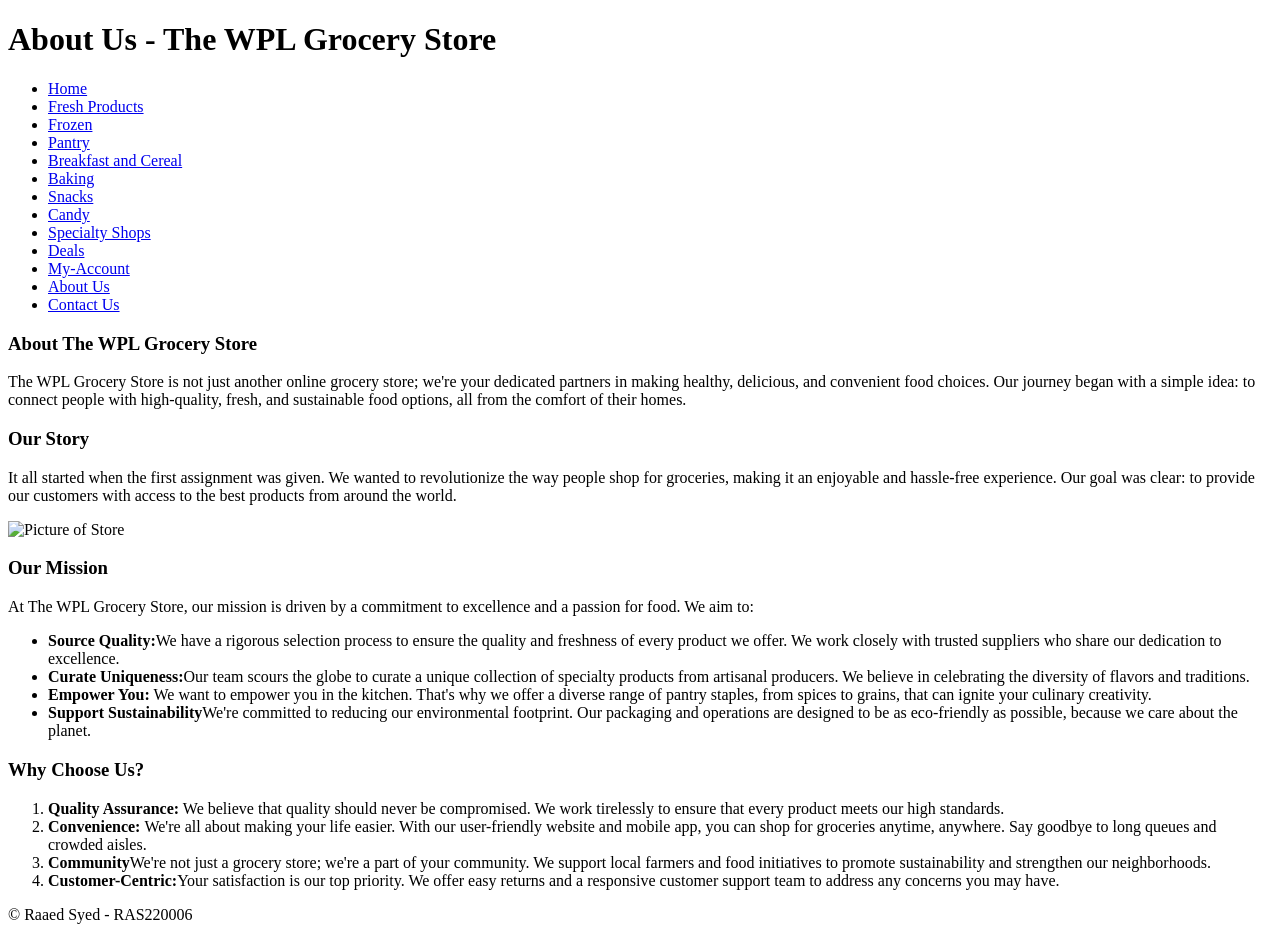
==== about-us.html @ 04bec064 "initial HTML pages" ====
<!DOCTYPE html>
<html lang="en">
<head>
    <link rel="stylesheet" href="styles.css">
    <title>About Us</title>
</head>
<body>
    <header>
        <h1>About Us - The WPL Grocery Store</h1>
    </header>
    <nav>
        <ul>
            <li><a href="main_index.html">Home</a></li>
            <li><a href="fresh_products.html">Fresh Products</a></li>
            <li><a href="frozen.html">Frozen</a></li>
            <li><a href="pantry.html">Pantry</a></li>
            <li><a href="bfast_cereal.html">Breakfast and Cereal</a></li>
            <li><a href="baking.html">Baking</a></li>
            <li><a href="snacks.html">Snacks</a></li>
            <li><a href="candy.html">Candy</a></li>
            <li><a href="special_shops.html">Specialty Shops</a></li>
            <li><a href="deals.html">Deals</a></li>
            <li class="right"><a href="my_account.html">My-Account</a></li>
            <li class="right"><a href="about-us.html">About Us</a></li>
            <li class="right"><a href="contact.html">Contact Us</a></li>
        </ul>
    </nav>
    <main>
        <div class="left-content">
            <h3>About The WPL Grocery Store</h3>
            <p>The WPL Grocery Store is not just another online grocery store; we're your dedicated partners in making healthy, delicious, and convenient food choices. Our journey began with a simple idea: to connect people with high-quality, fresh, and sustainable food options, all from the comfort of their homes.</p>
            
            <h3> Our Story </h3>
            <p>It all started when the first assignment was given. We wanted to revolutionize the way people shop for groceries, making it an enjoyable and hassle-free experience. Our goal was clear: to provide our customers with access to the best products from around the world.</p>
            <p><img src = 'apples.jpg' alt='Picture of Store' width="600" height="350"></p>
        </div>
        <div class="right-content">
            <h3>Our Mission</h3>
            <p>At The WPL Grocery Store, our mission is driven by a commitment to excellence and a passion for food. We aim to:
                <ul>
                    <li><strong>Source Quality:</strong>We have a rigorous selection process to ensure the quality and freshness of every product we offer. We work closely with trusted suppliers who share our dedication to excellence.</li>
                    <li><strong>Curate Uniqueness:</strong>Our team scours the globe to curate a unique collection of specialty products from artisanal producers. We believe in celebrating the diversity of flavors and traditions.</li>
                    <li><strong>Empower You:</strong> We want to empower you in the kitchen. That's why we offer a diverse range of pantry staples, from spices to grains, that can ignite your culinary creativity.</li>
                    <li><strong>Support Sustainability</strong>We're committed to reducing our environmental footprint. Our packaging and operations are designed to be as eco-friendly as possible, because we care about the planet.</li>
                </ul>
            </p>

            <h3> Why Choose Us?</h3>
            <p>
                <ol>
                    <li><strong>Quality Assurance:</strong> We believe that quality should never be compromised. We work tirelessly to ensure that every product meets our high standards.</li>
                    <li><strong>Convenience: </strong> We're all about making your life easier. With our user-friendly website and mobile app, you can shop for groceries anytime, anywhere. Say goodbye to long queues and crowded aisles.</li>
                    <li><strong>Community</strong>We're not just a grocery store; we're a part of your community. We support local farmers and food initiatives to promote sustainability and strengthen our neighborhoods. </li>
                    <li><strong>Customer-Centric:</strong>Your satisfaction is our top priority. We offer easy returns and a responsive customer support team to address any concerns you may have.</li>
                </ol>
            </p>

            <!-- Your right content goes here -->
        </div>
    </main>
    <footer>
        <p>&copy; Raaed Syed - RAS220006</p>
    </footer>
</body>
</html>
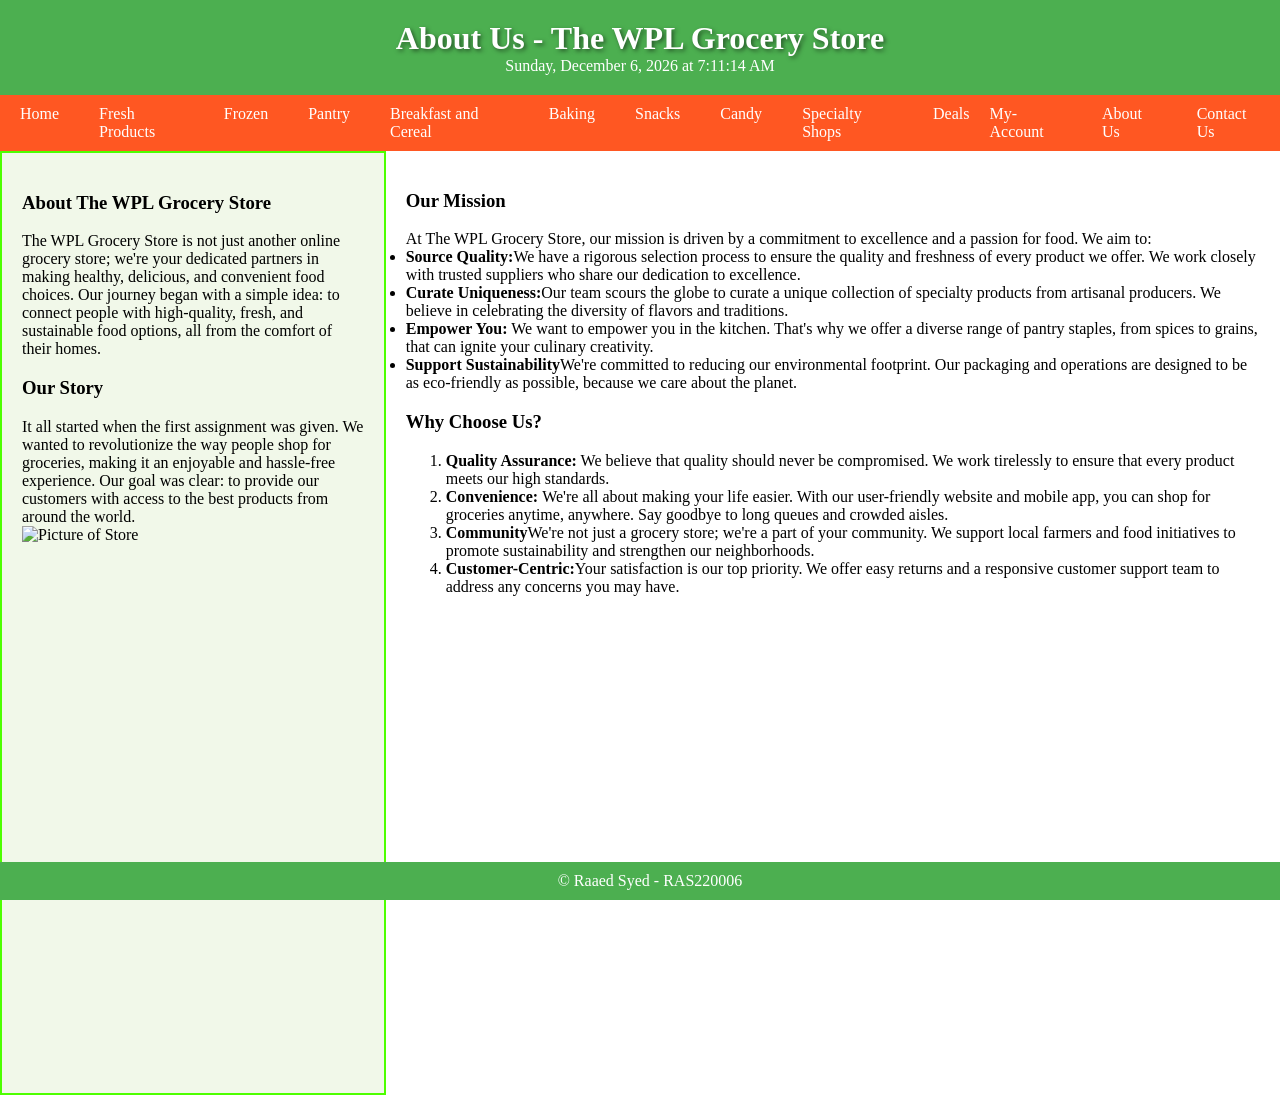
==== commit 1219fe7a: "display current date time on webpage" ====
--- a/about-us.html
+++ b/about-us.html
@@ -7,6 +7,8 @@
 <body>
     <header>
         <h1>About Us - The WPL Grocery Store</h1>
+        <span id="currentDateTime"></span>
+        <script src="ext_script.js"></script>
     </header>
     <nav>
         <ul>
--- a/styles.css
+++ b/styles.css
@@ -0,0 +1,251 @@
+/* text-align, text_shadow, background-color, background-image, background-repeat, font-size, 
+font-style, font-weight, link, visited, hover, active, 
+border-style, border-color, border-width, padding-bottom, padding-left, 
+padding-top, padding-right, margin-bottom, margin-left, margin-top, 
+margin-right, width, height, float, clear, position, vertical-align, 
+horizontal-align, display, opacity and visibility. */
+
+body, h1, h2, p, ul {
+    margin: 0;
+    padding: 0;
+}
+
+h1 {
+    text-shadow: 2px 2px 4px rgba(0, 0, 0, 0.5);
+}
+/* Basic styling for header and navigation */
+header {
+    background-color: #4CAF50; /* Green color for freshness */
+    color: white;
+    padding: 20px;
+    text-align: center;
+    float: center;
+    
+}
+
+nav {
+    background-color: #FF5722; /* Orange color for contrast */
+    color: white;
+}
+
+nav ul{
+    list-style: none;
+    display: flex;
+    /* justify-content: left; */
+    padding: 10px 0;
+}
+nav ul .right{
+    margin-left: auto;
+
+}
+nav ul .right + .right{
+    margin-left: 20px;
+}
+
+nav li {
+    margin: 0 20px;
+}
+
+nav a {
+    text-decoration: none;
+    color: white;
+}
+
+/* Layout for the main content area */
+main {
+    display: flex;
+}
+
+.left-content {
+    flex: 1;
+    background-color: #F1F8E9; /* Light green background for left content */
+    padding: 20px;
+    height: 100vh;
+    border-style: solid;
+    border-width: 2px;
+    border-color: #4dff00
+}
+
+.fresh-produce{
+    flex: 1;
+    background-image: url(images/collageoffruitandveg.jpg);
+    background-repeat: no-repeat;
+    background-size: cover;
+    padding:20px; 
+    opacity: 0.9;
+    height: 100vh;
+}
+
+.frozen{
+    flex: 1;
+    background-image: url(images/frozen-pizza-aisle.webp);
+    background-repeat: no-repeat;
+    background-size: cover;
+    padding:20px; 
+    opacity: 0.9;
+    height: 100vh;
+}
+.pantry{
+    flex: 1;
+    background-image: url(images/pantry.jpeg);
+    background-repeat: no-repeat;
+    background-size: cover;
+    background-position: -70px;
+    padding:0px; 
+    opacity: 0.9;
+    height: 100vh;
+}
+.cereal{
+    flex: 1;
+    background-image: url(images/cereal.jpeg);
+    background-repeat: no-repeat;
+    background-size: cover;
+    background-position: -25px;
+    padding:20px; 
+    opacity: 0.9;
+    height: 100vh;
+}
+
+.baking{
+    flex: 1;
+    background-image: url(images/baking.jpeg);
+    background-repeat: no-repeat;
+    background-size: cover;
+    padding:20px; 
+    opacity: 0.9;
+    height: 100vh;
+}
+
+.snacks{
+    flex: 1;
+    background-image: url(images/snacks.webp);
+    background-repeat: no-repeat;
+    background-size: cover;
+    background-position: -100px ;
+    padding:20px; 
+    opacity: 0.9;
+    visibility: normal;
+    height: 100vh;
+}
+
+.candy{
+    flex: 1;
+    background-image: url(images/candies.jpeg);
+    background-repeat: no-repeat;
+    background-size: cover;
+    padding:20px; 
+    opacity: 0.9;
+    height: 100vh;
+}
+.specialty{
+    flex: 1;
+    background-image: url(images/specialty.png);
+    background-repeat: no-repeat;
+    background-size: cover;
+    padding:20px; 
+    opacity: 0.9;
+    height: 100vh;
+}
+.deals{
+    flex: 1;
+    background-image: url(images/deals.jpeg);
+    background-repeat: no-repeat;
+    background-size: cover;
+    background-position: -1070px ;
+    padding:20px; 
+    opacity: 0.9;
+    height: 100vh;
+}
+.right-content {
+    flex: 2.5; /* Adjust this value to control the width ratio */
+    background-color: #FFFFFF; /*White background for right content */
+    padding: 20px;
+    /* background-image: url(collageoffruitandveg.jpg);
+    background-size:cover;
+    background-repeat: no-repeat; */
+}
+
+/* Styling for the footer */
+footer {
+    background-color: #4CAF50; /* Green color for footer */
+    color: white;
+    text-align: center;
+    padding: 10px;
+    clear: both;
+    position: fixed;
+    bottom: 0;
+    left: 0;
+    width:100%;
+}
+
+/* Style for the account information table */
+.account-info {
+    margin-top: 20px;
+}
+
+.account-info h3 {
+    font-size: 20px;
+    margin-bottom: 10px;
+}
+
+.account-info table {
+    width: 100%;
+    border-collapse: collapse;
+}
+
+.account-info table td {
+    padding: 8px;
+    border: 1px solid #ddd;
+}
+
+.account-info table td:first-child {
+    font-weight: bold;
+    background-color: #f7f7f7;
+}
+/* Style for the definition list */
+dl {
+    margin: 0;
+    padding: 0;
+    list-style-type: none; /* Remove default list bullet points */
+}
+
+/* Style for the definition term (usually bold) */
+dt {
+    font-weight: bold;
+    margin-top: 10px; /* Add spacing between terms */
+}
+
+/* Style for the definition description */
+dd {
+    margin: 0;
+    padding: 0;
+    margin-bottom: 15px; /* Add spacing between descriptions */
+}
+
+/* Add a border-bottom to separate terms and descriptions */
+dt + dd {
+    border-bottom: 1px solid #ccc;
+    padding-bottom: 10px;
+}
+
+/* Default link style */
+a:link {
+    color: white; /* Link color for unvisited links */
+    text-decoration: none; /* Remove underlines by default */
+}
+
+/* Visited link style */
+a:visited {
+    color: lightskyblue; /* Link color for visited links */
+}
+
+/* Hover effect */
+a:hover {
+    color: black; /* Link color on hover */
+    text-decoration: underline; /* Underline on hover */
+}
+
+/* Active (clicked) link style */
+a:active {
+    color: #FF5733; /* Link color when clicked */
+}
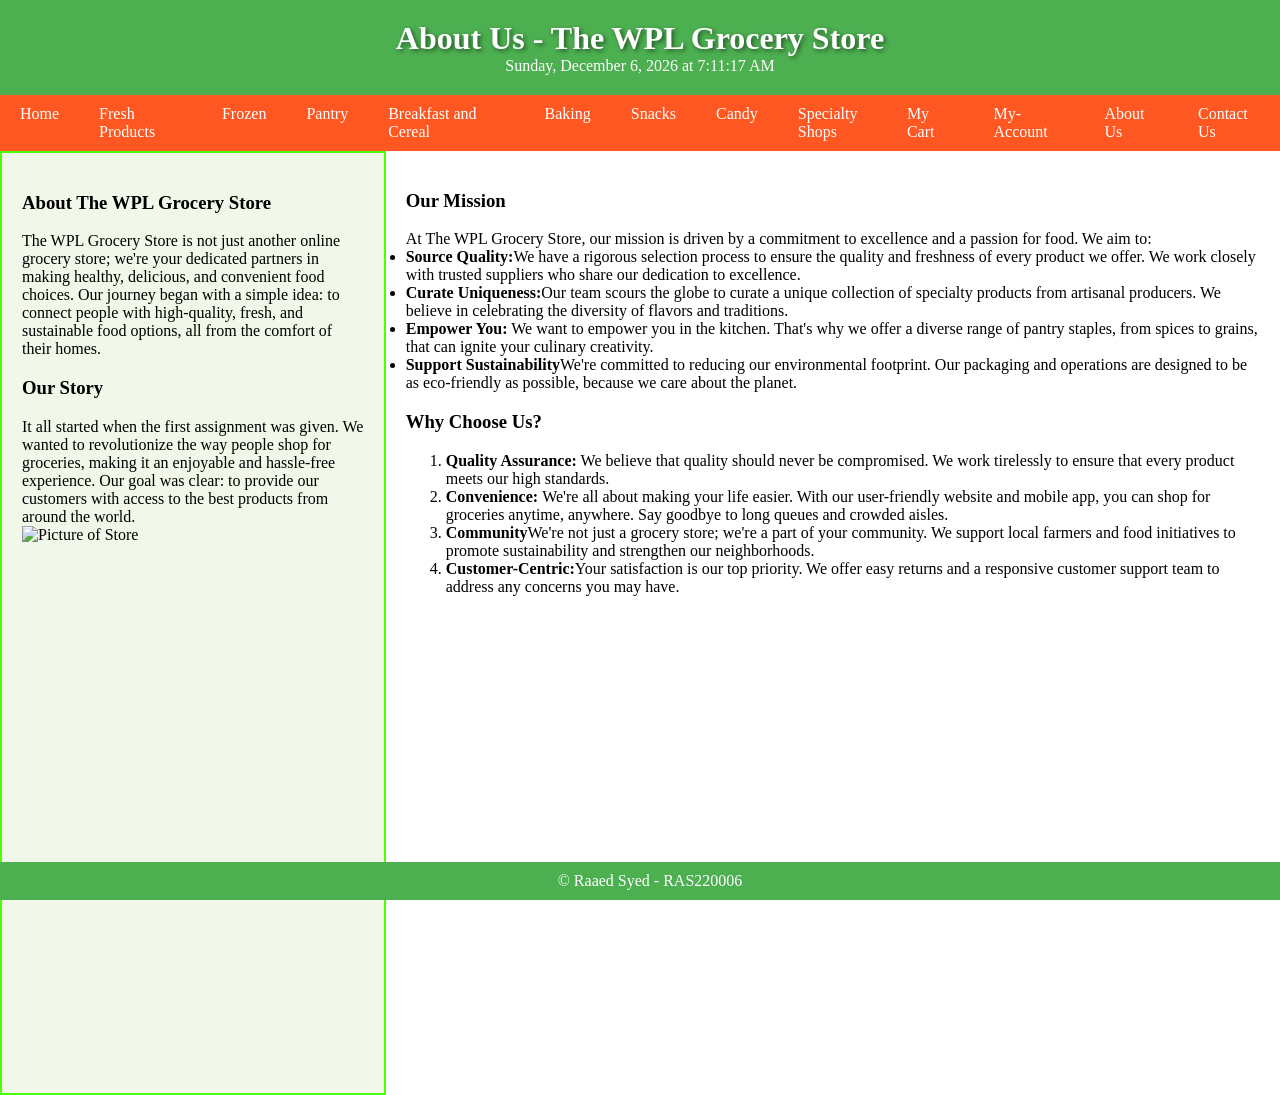
==== commit 1a2ba194: "delete deals and add cart page" ====
--- a/about-us.html
+++ b/about-us.html
@@ -21,7 +21,7 @@
             <li><a href="snacks.html">Snacks</a></li>
             <li><a href="candy.html">Candy</a></li>
             <li><a href="special_shops.html">Specialty Shops</a></li>
-            <li><a href="deals.html">Deals</a></li>
+            <li class="right"><a href="cart.html">My Cart</a></li>
             <li class="right"><a href="my_account.html">My-Account</a></li>
             <li class="right"><a href="about-us.html">About Us</a></li>
             <li class="right"><a href="contact.html">Contact Us</a></li>
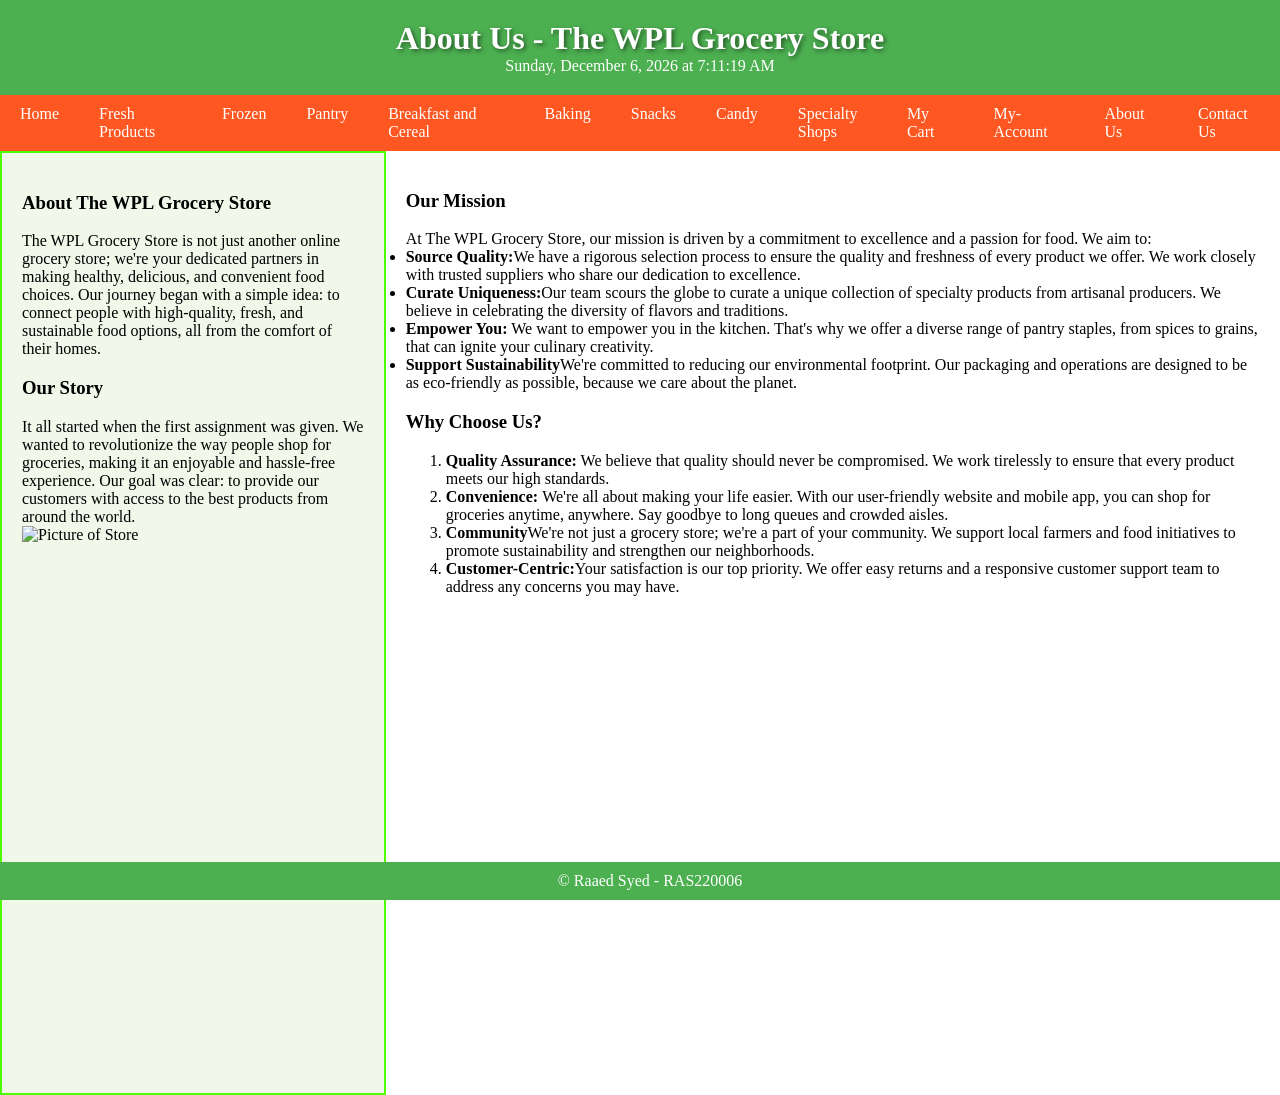
==== commit 2b5379cf: "change location of script tag to end of page" ====
--- a/about-us.html
+++ b/about-us.html
@@ -8,7 +8,6 @@
     <header>
         <h1>About Us - The WPL Grocery Store</h1>
         <span id="currentDateTime"></span>
-        <script src="ext_script.js"></script>
     </header>
     <nav>
         <ul>
@@ -63,5 +62,6 @@
     <footer>
         <p>&copy; Raaed Syed - RAS220006</p>
     </footer>
+    <script src="ext_script.js"></script>
 </body>
 </html>
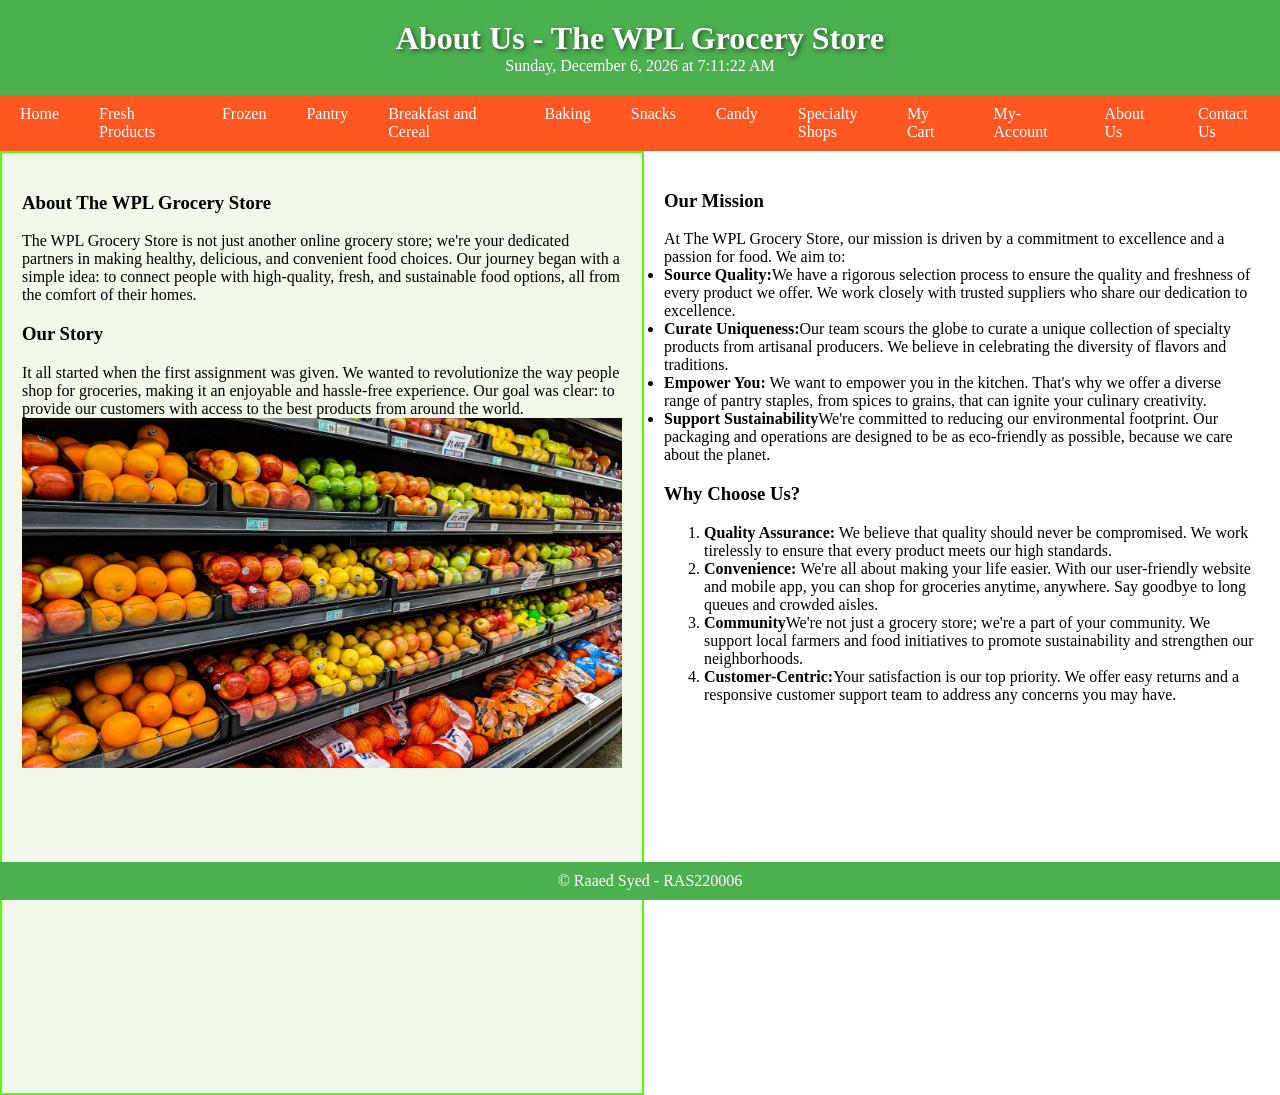
==== commit 7d600154: "image url fix" ====
--- a/about-us.html
+++ b/about-us.html
@@ -33,7 +33,7 @@
             
             <h3> Our Story </h3>
             <p>It all started when the first assignment was given. We wanted to revolutionize the way people shop for groceries, making it an enjoyable and hassle-free experience. Our goal was clear: to provide our customers with access to the best products from around the world.</p>
-            <p><img src = 'apples.jpg' alt='Picture of Store' width="600" height="350"></p>
+            <p><img src = 'images/apples.jpg' alt='Picture of Store' width="600" height="350"></p>
         </div>
         <div class="right-content">
             <h3>Our Mission</h3>
--- a/styles.css
+++ b/styles.css
@@ -249,3 +249,19 @@
 a:active {
     color: #FF5733; /* Link color when clicked */
 }
+
+#product-list {
+    display: flex; /* Use flexbox to display items horizontally */
+    flex-wrap: wrap;
+    /* justify-content: flex-start;
+    align-items: flex-start;  */
+}
+
+.product {
+    width: 250px; /* Set a fixed width for each product */
+    margin-right: 30px; /* Add some margin for spacing */
+    margin-top: 15px; 
+    margin-bottom: 15px;
+    border: 2px solid #ccc; /* Optional: Add a border for visual separation */
+    padding: 20px; /* Optional: Add padding for styling */
+}
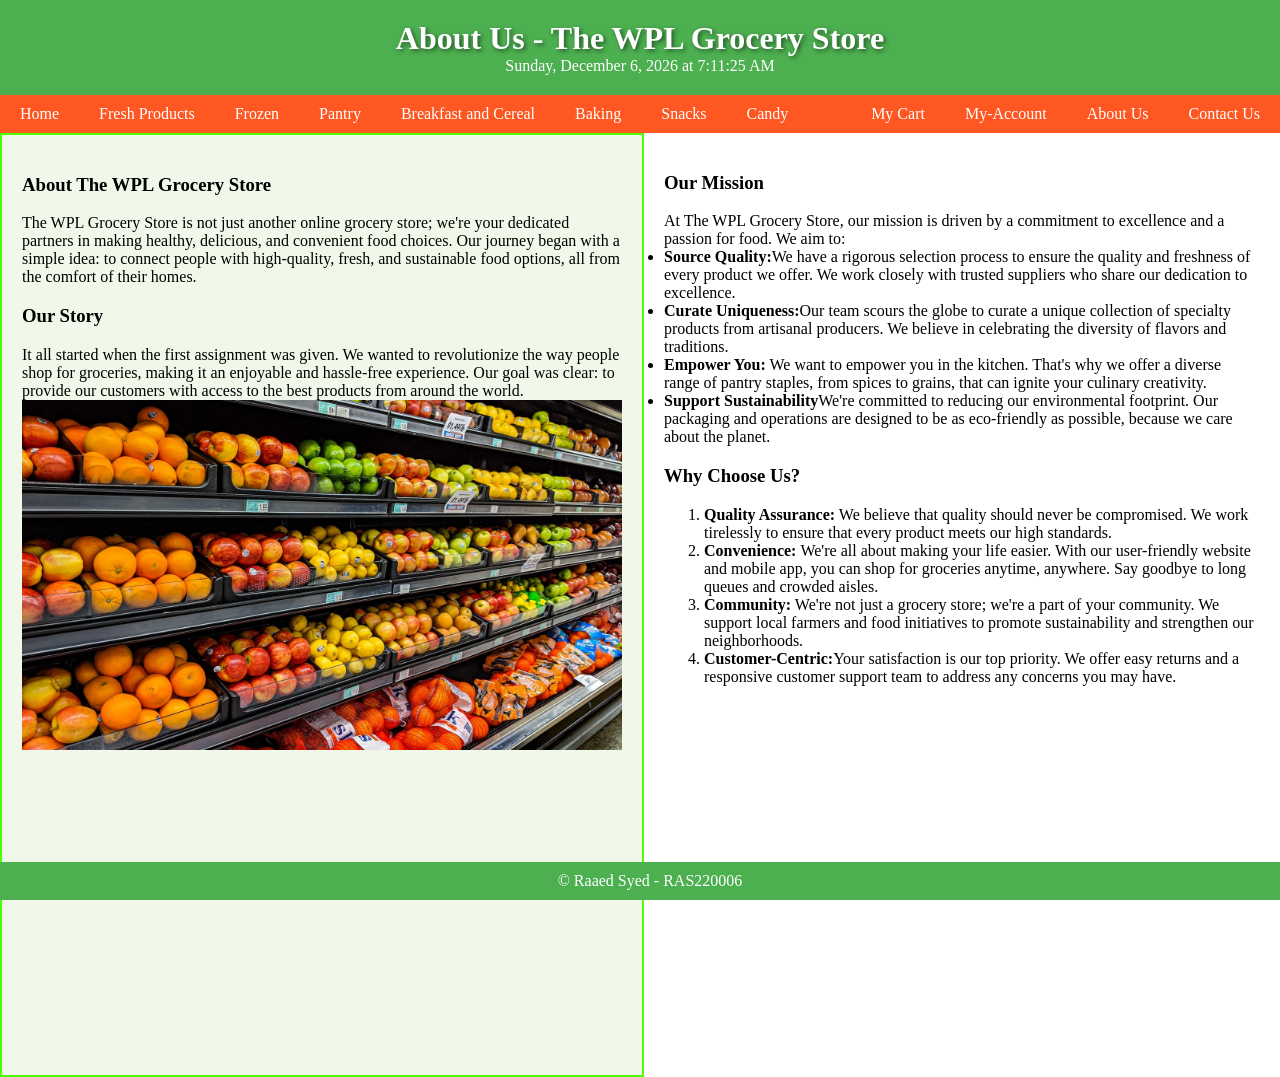
==== commit 6d872c56: "updated html page to handle new scripts" ====
--- a/about-us.html
+++ b/about-us.html
@@ -19,7 +19,6 @@
             <li><a href="baking.html">Baking</a></li>
             <li><a href="snacks.html">Snacks</a></li>
             <li><a href="candy.html">Candy</a></li>
-            <li><a href="special_shops.html">Specialty Shops</a></li>
             <li class="right"><a href="cart.html">My Cart</a></li>
             <li class="right"><a href="my_account.html">My-Account</a></li>
             <li class="right"><a href="about-us.html">About Us</a></li>
@@ -51,7 +50,7 @@
                 <ol>
                     <li><strong>Quality Assurance:</strong> We believe that quality should never be compromised. We work tirelessly to ensure that every product meets our high standards.</li>
                     <li><strong>Convenience: </strong> We're all about making your life easier. With our user-friendly website and mobile app, you can shop for groceries anytime, anywhere. Say goodbye to long queues and crowded aisles.</li>
-                    <li><strong>Community</strong>We're not just a grocery store; we're a part of your community. We support local farmers and food initiatives to promote sustainability and strengthen our neighborhoods. </li>
+                    <li><strong>Community:</strong> We're not just a grocery store; we're a part of your community. We support local farmers and food initiatives to promote sustainability and strengthen our neighborhoods. </li>
                     <li><strong>Customer-Centric:</strong>Your satisfaction is our top priority. We offer easy returns and a responsive customer support team to address any concerns you may have.</li>
                 </ol>
             </p>
@@ -62,6 +61,6 @@
     <footer>
         <p>&copy; Raaed Syed - RAS220006</p>
     </footer>
-    <script src="ext_script.js"></script>
+    <script src="common.js"></script>
 </body>
 </html>
--- a/styles.css
+++ b/styles.css
@@ -265,3 +265,56 @@
     border: 2px solid #ccc; /* Optional: Add a border for visual separation */
     padding: 20px; /* Optional: Add padding for styling */
 }
+
+.product img{
+    width:250px;
+}
+
+#cart {
+    background-color: #fff;
+    border: 2px solid #84de17;
+    border-radius: 8px;
+    padding: 20px;
+    width: 300px;
+    box-shadow: 0 4px 6px rgba(0, 0, 0, 0.1);
+  }
+  
+  /* Cart items */
+#cart-item {
+    display: flex;
+    justify-content: space-between;
+    align-items: center;
+    padding: 10px;
+    border: 1px solid #ccc;
+    border-radius: 4px;
+    margin-bottom: 10px;
+    background-color: #f9f9f9;
+}
+
+.search-container {
+    display: flex;
+    align-items: center;
+    margin: 10px;
+    max-width: 400px;
+  }
+  
+  /* Search input */
+#search-input {
+    flex: 1;
+    padding: 10px;
+    border: 1px solid #ccc;
+    border-radius: 4px;
+    font-size: 16px;
+}
+
+  /* Search button */
+#search-button {
+    background-color: #007bff;
+    color: #fff;
+    border: none;
+    border-radius: 4px;
+    margin-left: 10px;
+    padding: 10px 20px;
+    font-size: 16px;
+    cursor: pointer;
+}
